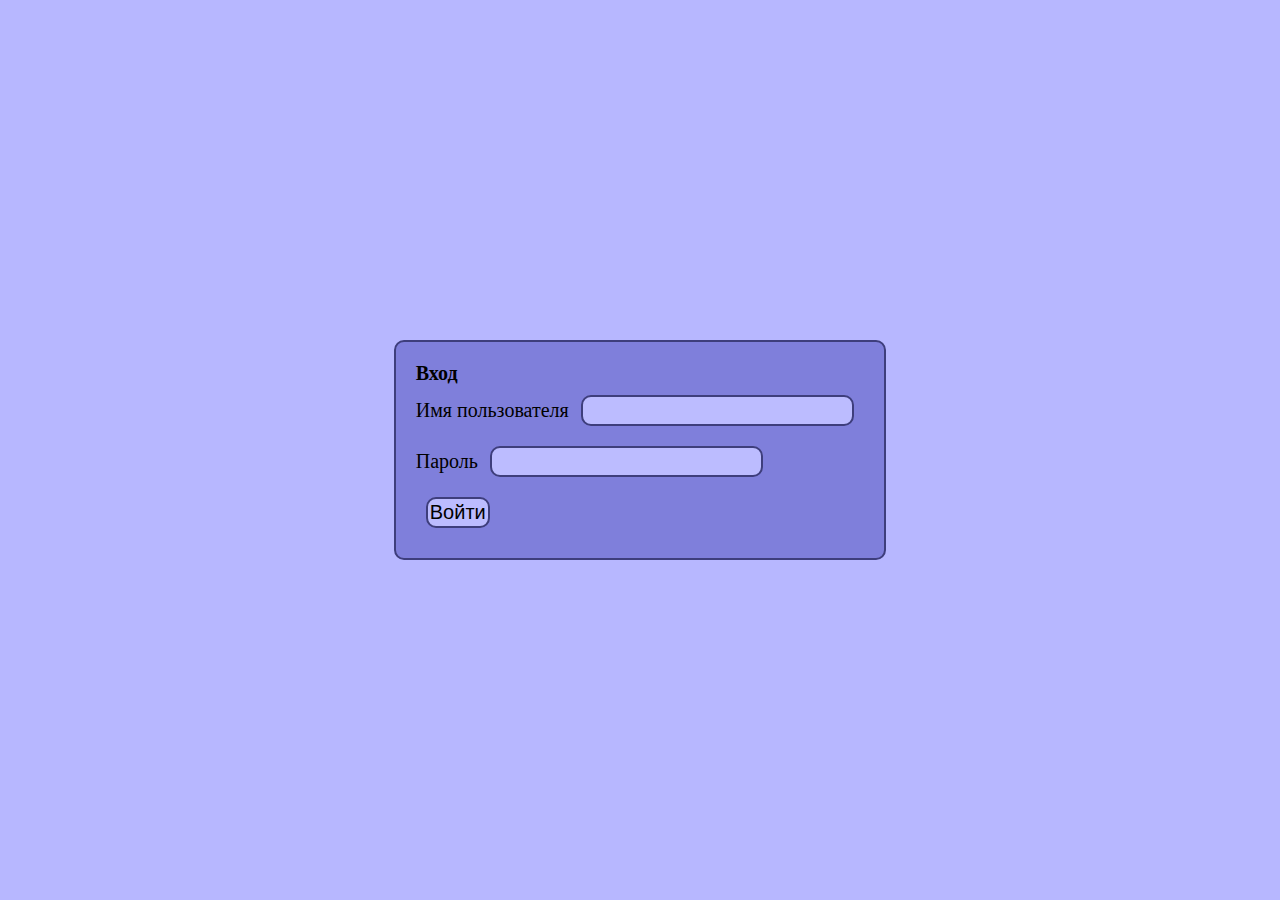
==== login.html @ f2c6bcd6 "Исправления" ====
<!DOCTYPE html>
<html lang="en">
<head>
  <meta charset="UTF-8">
  <meta http-equiv="X-UA-Compatible" content="IE=edge">
  <meta name="viewport" content="width=device-width, initial-scale=1.0">
  <link rel="stylesheet" href="login.css">
  <title>login</title>
</head>
<body>
  <main>
    <form class="login-form" action="">
        <h1>Вход</h1>
        <div class="input-option">
          <label for="username">Имя пользователя</label>
          <input type="text" name="username" id="username">
        </div>
        <div class="input-option">
          <label for="password">Пароль</label>
          <input type="password" name="password" id="password">
        </div>
        <div class="form-buttons">
          <input id="button" type="button" onclick="" value="Войти">
        </div>
      </form>
  </main>
</body>
---- login.css ----
* {
  margin: 0;
  padding: 0;
  font-size: 10px;
}

body {
  display: flex;
  flex-direction: column;
  align-items: center;
  justify-content: space-between;
  max-width: 100vw;
  min-height: 100vh;
  background-color: rgba(153, 153, 255, 0.7);
}

main {
  margin: auto;
  display: flex;
  flex-direction: column;
  background-color: rgba(102, 102, 204, 0.7);
  border: 2px solid rgb(62, 62, 124);
  padding: 2rem;
  border-radius: 1rem;
}

form {
  display: flex;
  flex-direction: column;
}

form h1 {
  font-size: 2rem;
}

form div label{
  font-size: 2rem;
}

form div input{
  margin: 1rem;
  padding: 0.2rem;
  font-size: 2rem;
  background-color: rgb(188, 188, 255);
  border: 2px solid rgb(62, 62, 124);
  border-radius: 1rem;
  outline:none;
}

#button:hover {
  background-color: rgb(62, 62, 124);
  color: rgb(240, 240, 255);
}
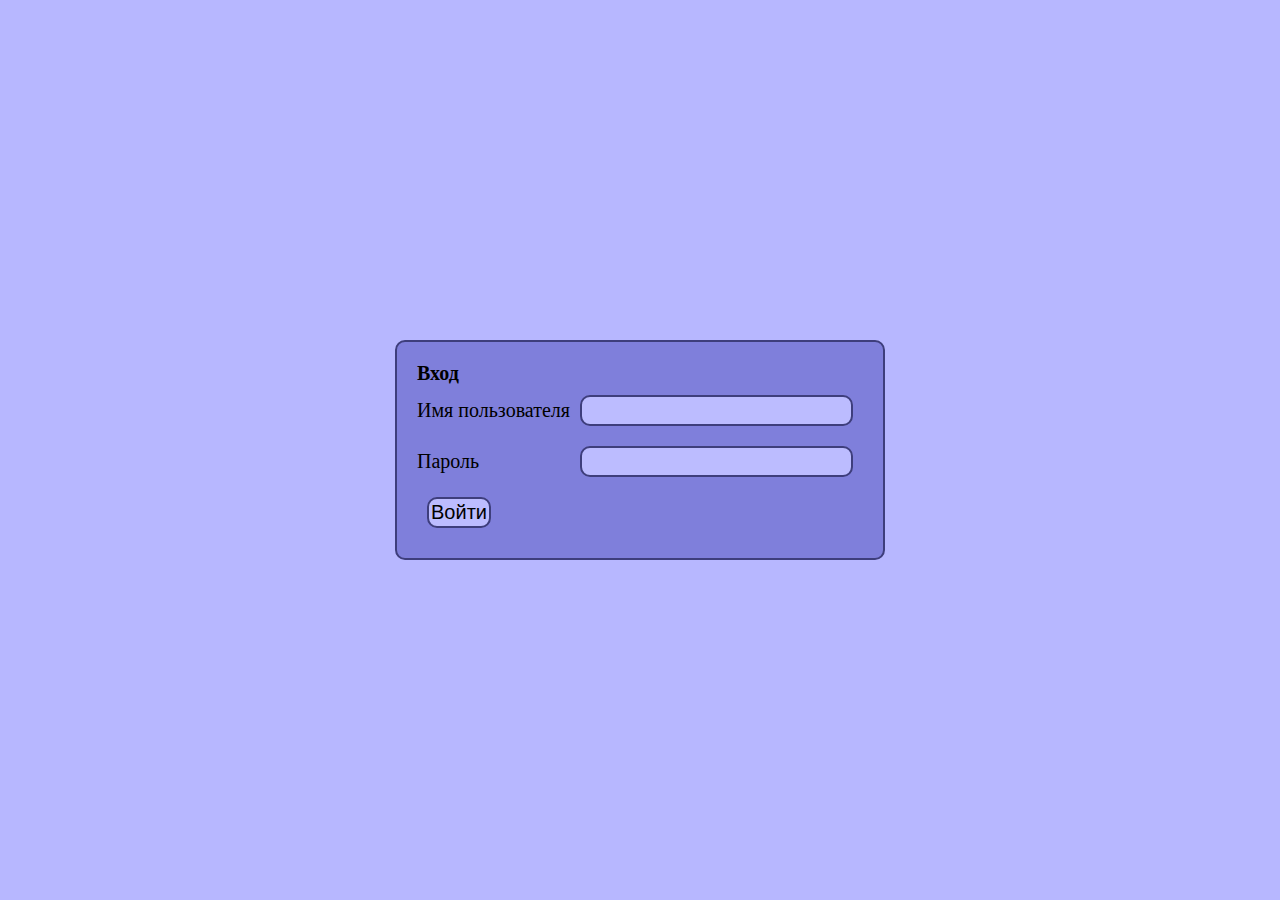
==== commit b4402113: "Тянет логи" ====
--- a/login.html
+++ b/login.html
@@ -4,7 +4,7 @@
   <meta charset="UTF-8">
   <meta http-equiv="X-UA-Compatible" content="IE=edge">
   <meta name="viewport" content="width=device-width, initial-scale=1.0">
-  <link rel="stylesheet" href="login.css">
+  <link rel="stylesheet" href="styles/login.css">
   <title>login</title>
 </head>
 <body>
--- a/styles/login.css
+++ b/styles/login.css
@@ -0,0 +1,60 @@
+* {
+  margin: 0;
+  padding: 0;
+  font-size: 10px;
+}
+
+body {
+  display: flex;
+  flex-direction: column;
+  align-items: center;
+  justify-content: space-between;
+  max-width: 100vw;
+  min-height: 100vh;
+  background-color: rgba(153, 153, 255, 0.7);
+}
+
+main {
+  margin: auto;
+  display: flex;
+  flex-direction: column;
+  background-color: rgba(102, 102, 204, 0.7);
+  border: 2px solid rgb(62, 62, 124);
+  padding: 2rem;
+  border-radius: 1rem;
+}
+
+form {
+  display: flex;
+  flex-direction: column;
+}
+
+form h1 {
+  font-size: 2rem;
+}
+
+form div label{
+  font-size: 2rem;
+}
+
+form div input{
+  margin: 1rem;
+  padding: 0.2rem;
+  font-size: 2rem;
+  background-color: rgb(188, 188, 255);
+  border: 2px solid rgb(62, 62, 124);
+  border-radius: 1rem;
+  outline:none;
+}
+
+.input-option {
+  display: flex;
+  flex-direction: row;
+  justify-content:space-between;
+  align-items: baseline;
+}
+
+#button:hover {
+  background-color: rgb(62, 62, 124);
+  color: rgb(240, 240, 255);
+}